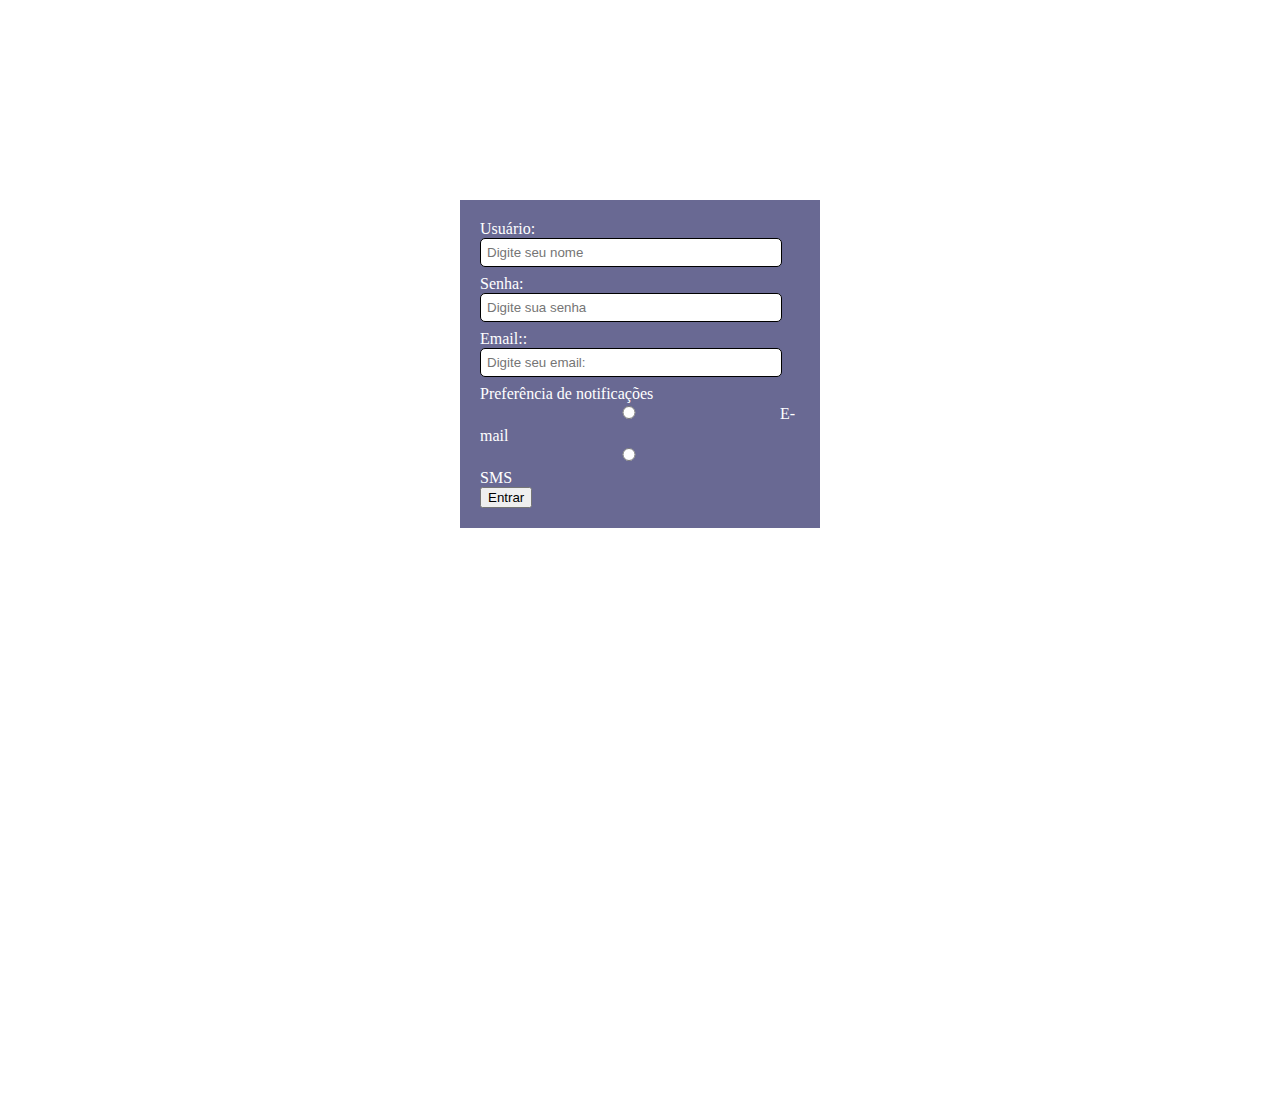
==== login.html @ 9083b82d "commit1 do projeto" ====
<!DOCTYPE html>
<html lang="en">
<head>
    <meta charset="UTF-8">
    <meta name="viewport" content="width=device-width, initial-scale=1.0">
    <link rel="stylesheet" href="css/styles.css">
    <title>Página de Login</title>
</head>
<body>
    <form>
        <div>
            <label for="username">Usuário:</label>
            <input type="text" id="username" placeholder="Digite seu nome">
        </div>
        <div>
            <label for="password">Senha:</label>
            <input type="password" id="password" placeholder="Digite sua senha">
        </div>
        <div>
            <label for="email">Email::</label>
            <input type="email" id="email" placeholder="Digite seu email:">
        </div>
        <div>
            <label>Preferência de notificações</label>
            <input type="radio" id="notifica-email" name="x" value="email">
            <label>E-mail</label>
            <input type="radio" id="notifica-sms" name="x" value="sms">
            <label>SMS</label>
        </div>
        <div>
            <button type="button">Entrar</button>
        </div>
    </form>
</body>
</html>
---- css/styles.css ----
html, body {
    margin: 0;
    padding: 0;
    height: 100%;
}

nav {
    background-color:rgb(77, 41, 111);
    padding: 20px;
    display: flex;
    justify-content: space-between;
    align-items: center;
}

nav .nav-links ul {
    margin-left: 20px;
    list-style-type: none;
    padding: 0;
    margin: 0;
    display: flex;
    align-items: center;
}

nav .nav-links ul li a {
    color: white;
    text-decoration: none;
    padding: 15px;
}

nav .nav-login {
    background-color: black;
}

nav .nav-login a {
    text-decoration: none;
    color: white;
}

a:hover {
    background-color: rgb(73, 73, 73)
}

.secao {
    border: solid aliceblue;
    height: 100%;
}

footer{
    background-color:rgb(77, 41, 111);
    color: white;
    text-align: center;
    padding: 20px;
    bottom: 0;
    position: fixed;
    width: 100%;
}

form {
    background-color:rgba(61, 61, 115, 0.773);
    border-radius: solid 4px white;
    width: 320px;
    margin: auto;
    display: block;
    margin-top: 200px;
    color: white;
    padding: 20px;
}

input {
    width: 90%;
    padding: 6px;
    margin-bottom: 8px;
    border: 1px solid black;
    border-radius: 5px;
}

input [type="radio"]
{
    width: auto;
}
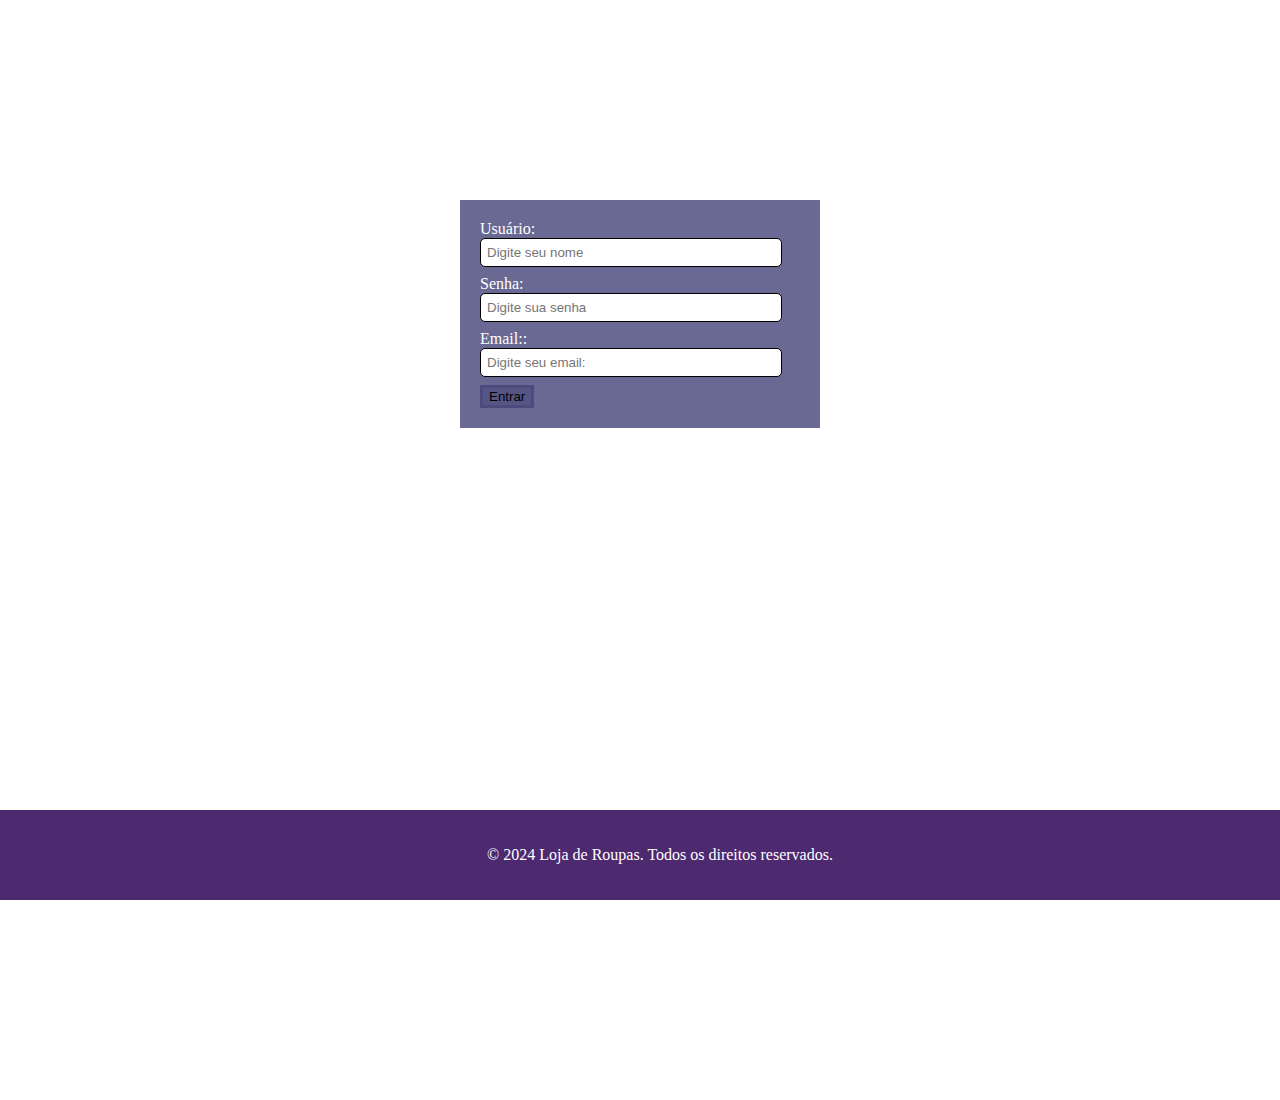
==== commit 669c8fd4: "commit3 do projeto" ====
--- a/login.html
+++ b/login.html
@@ -1,5 +1,5 @@
 <!DOCTYPE html>
-<html lang="en">
+<html lang="pt-br">
 <head>
     <meta charset="UTF-8">
     <meta name="viewport" content="width=device-width, initial-scale=1.0">
@@ -7,29 +7,27 @@
     <title>Página de Login</title>
 </head>
 <body>
-    <form>
-        <div>
-            <label for="username">Usuário:</label>
-            <input type="text" id="username" placeholder="Digite seu nome">
-        </div>
-        <div>
-            <label for="password">Senha:</label>
-            <input type="password" id="password" placeholder="Digite sua senha">
-        </div>
-        <div>
-            <label for="email">Email::</label>
-            <input type="email" id="email" placeholder="Digite seu email:">
-        </div>
-        <div>
-            <label>Preferência de notificações</label>
-            <input type="radio" id="notifica-email" name="x" value="email">
-            <label>E-mail</label>
-            <input type="radio" id="notifica-sms" name="x" value="sms">
-            <label>SMS</label>
-        </div>
-        <div>
-            <button type="button">Entrar</button>
-        </div>
-    </form>
+        <form>
+                <div>
+                    <label for="username">Usuário:</label>
+                    <input type="text" id="username" placeholder="Digite seu nome">
+                </div>
+                <div>
+                    <label for="password">Senha:</label>
+                    <input type="password" id="password" placeholder="Digite sua senha">
+                </div>
+                <div>
+                    <label for="email">Email::</label>
+                    <input type="email" id="email" placeholder="Digite seu email:">
+                </div>
+                
+                <div>
+                    <button type="button">Entrar</button>
+                </div>
+        </form>
+
+    <footer>
+        <p>&copy; 2024 Loja de Roupas. Todos os direitos reservados.</p>
+    </footer>
 </body>
 </html>--- a/css/styles.css
+++ b/css/styles.css
@@ -24,11 +24,7 @@
 nav .nav-links ul li a {
     color: white;
     text-decoration: none;
-    padding: 15px;
-}
-
-nav .nav-login {
-    background-color: black;
+    padding: 40px;
 }
 
 nav .nav-login a {
@@ -43,6 +39,10 @@
 .secao {
     border: solid aliceblue;
     height: 100%;
+    display: flex;
+    justify-content: space-around;
+    align-items: center;
+    background-color: rgb(247, 250, 250);
 }
 
 footer{
@@ -74,7 +74,53 @@
     border-radius: 5px;
 }
 
-input [type="radio"]
-{
-    width: auto;
+#logo {
+    float: left; 
+    width: 100px; 
+    margin-top: 10px; 
+    margin-right: 50px; 
+    margin-bottom: 10px; 
+}
+
+#id-secao2, #id-secao3, #id-secao4, #id-secao5 {
+    padding: 40px;
+}
+
+#img {
+    height: 300px;
+    width: 300px;
+    border-radius: 20px;
+    border: solid black;
+}
+
+.item-info {
+    width: 100%;
+    text-align: left;
+}
+
+#linke {
+    color:white;
+    text-decoration: none;
+    padding: 20px;
+}
+
+.item1, .item2, .item3 {
+    flex: 1;
+    max-width: calc(33.33% - 40px); 
+}
+
+.items {
+    display: flex;
+    justify-content: space-between; 
+    align-items: center; 
+    flex-wrap: wrap; 
+}
+
+.item1, .item2, .item3 {
+    margin: 0 20px; 
+}
+
+button {
+    background-color:rgba(61, 61, 115, 0.423);
+    border: solid rgba(61, 61, 115, 0.423);
 }